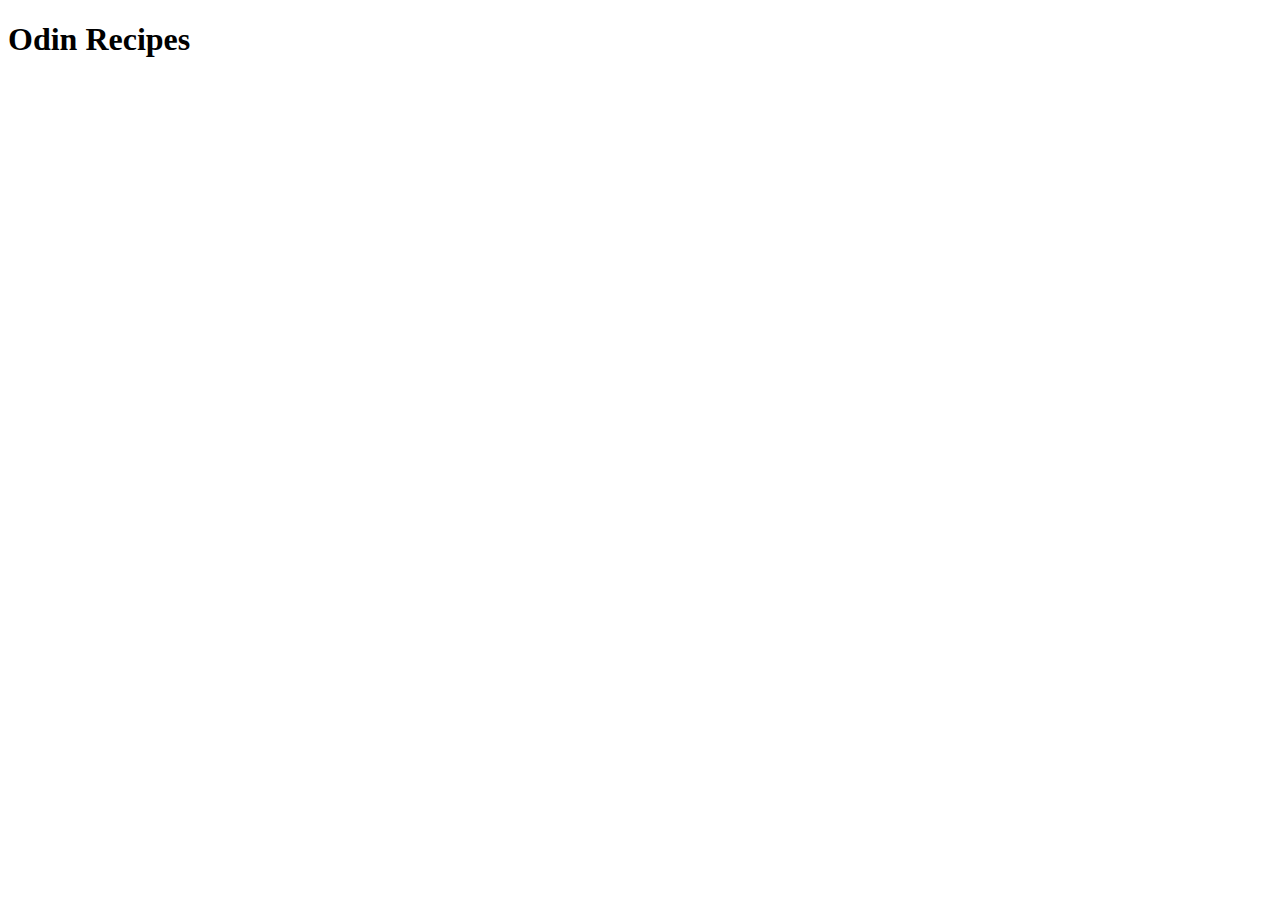
==== index.html @ 8c83d673 "Create index.html with initial structure" ====
<!DOCTYPE html>
<html lang="eng">
  <head>
    <meta charset="UTF-8">
    <meta name="viewport" content="width=device-width, initial-scale=1.0">
    <title>Odin Recipes</title>
  </head>
  <body>
    <h1>Odin Recipes</h1>
  </body>
</html>
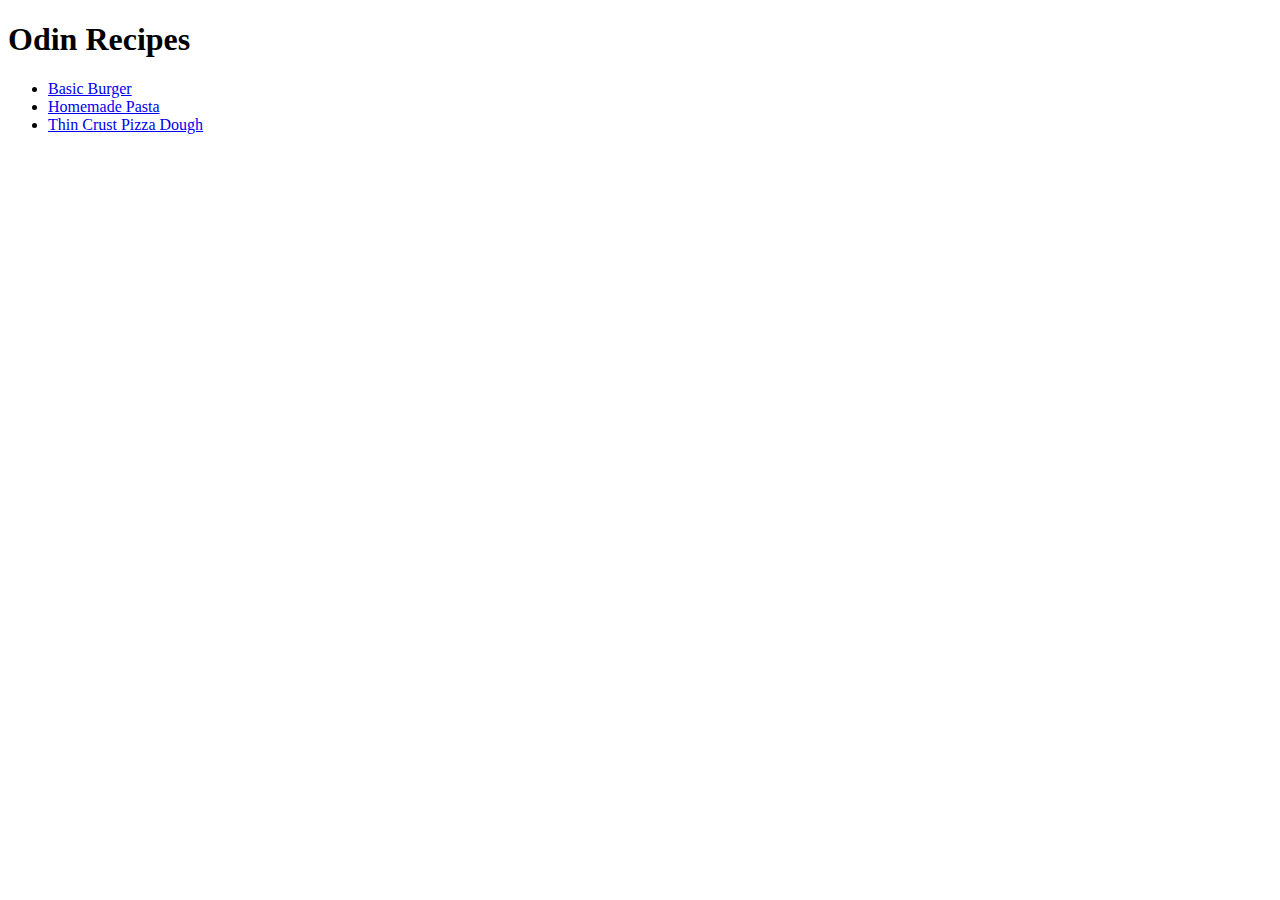
==== commit d91899c6: "Update index.html with links to recipe pages" ====
--- a/index.html
+++ b/index.html
@@ -7,5 +7,12 @@
   </head>
   <body>
     <h1>Odin Recipes</h1>
+    <p>
+      <ul>
+        <li><a href="./recipes/basic-burger.html">Basic Burger</a></li>
+        <li><a href="./recipes/homemade-pasta.html">Homemade Pasta</a></li>
+        <li><a href="./recipes/thin-crust-pizza-dough.html">Thin Crust Pizza Dough</a></li>
+      </ul>
+    </p>
   </body>
 </html>
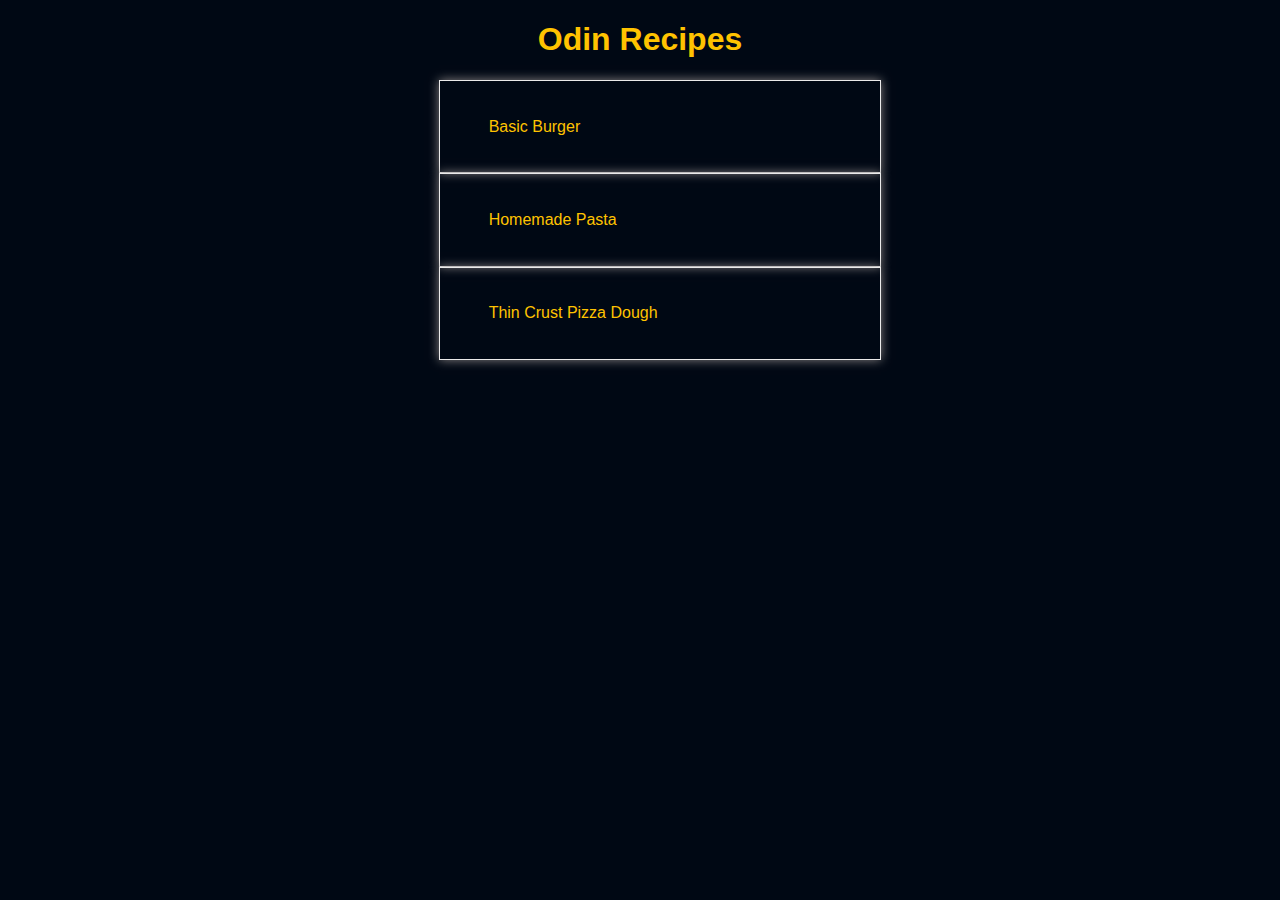
==== commit 62aa5a3b: "Update index.html with stylesheet reference" ====
--- a/index.html
+++ b/index.html
@@ -3,6 +3,7 @@
   <head>
     <meta charset="UTF-8">
     <meta name="viewport" content="width=device-width, initial-scale=1.0">
+    <link rel="stylesheet" type="text/css" href="./style/styles.css" />
     <title>Odin Recipes</title>
   </head>
   <body>
--- a/style/styles.css
+++ b/style/styles.css
@@ -0,0 +1,59 @@
+body {
+    font-family:'Gill Sans', 'Gill Sans MT', Calibri, 'Trebuchet MS', sans-serif;
+    background-color: #000814;
+}
+
+h1, 
+h2, 
+h3 {
+    text-align: center;
+    color: #ffc300;
+}
+
+p {
+    color: #f9172b;
+    margin: 1% 10%;
+}
+
+a {
+    text-decoration: none;
+    color: #ffc300;
+}
+
+a:hover {
+    text-decoration: none;
+    color: #dd05fa;
+}
+
+img {
+    width: 50%;
+    height: 50%;
+    border-radius: 5%;
+    border: 10px solid rgb(250, 155, 4);
+    margin-left: 25%;
+}
+
+ul li {
+    color: #ffd60a;
+    display: block;
+    margin: 0 auto;
+    width: 28%;
+    padding: 3% 4%;
+    border: solid .5px #EAEAEA;
+    box-shadow: 0 0 10px #8b8787;
+    -webkit-box-shadow: 0 0 10px #898484;
+}
+
+ol li {
+    list-style: inside decimal;
+    color: #f4e409;
+    padding: 1.5%;
+}
+
+.ingredients {
+    color: #fc7b28;
+    width: 70%;
+    border: transparent .5px #EAEAEA;
+    box-shadow: 0 0 5px #8b8787;
+    -webkit-box-shadow: 0 0 5px #898484;
+}
